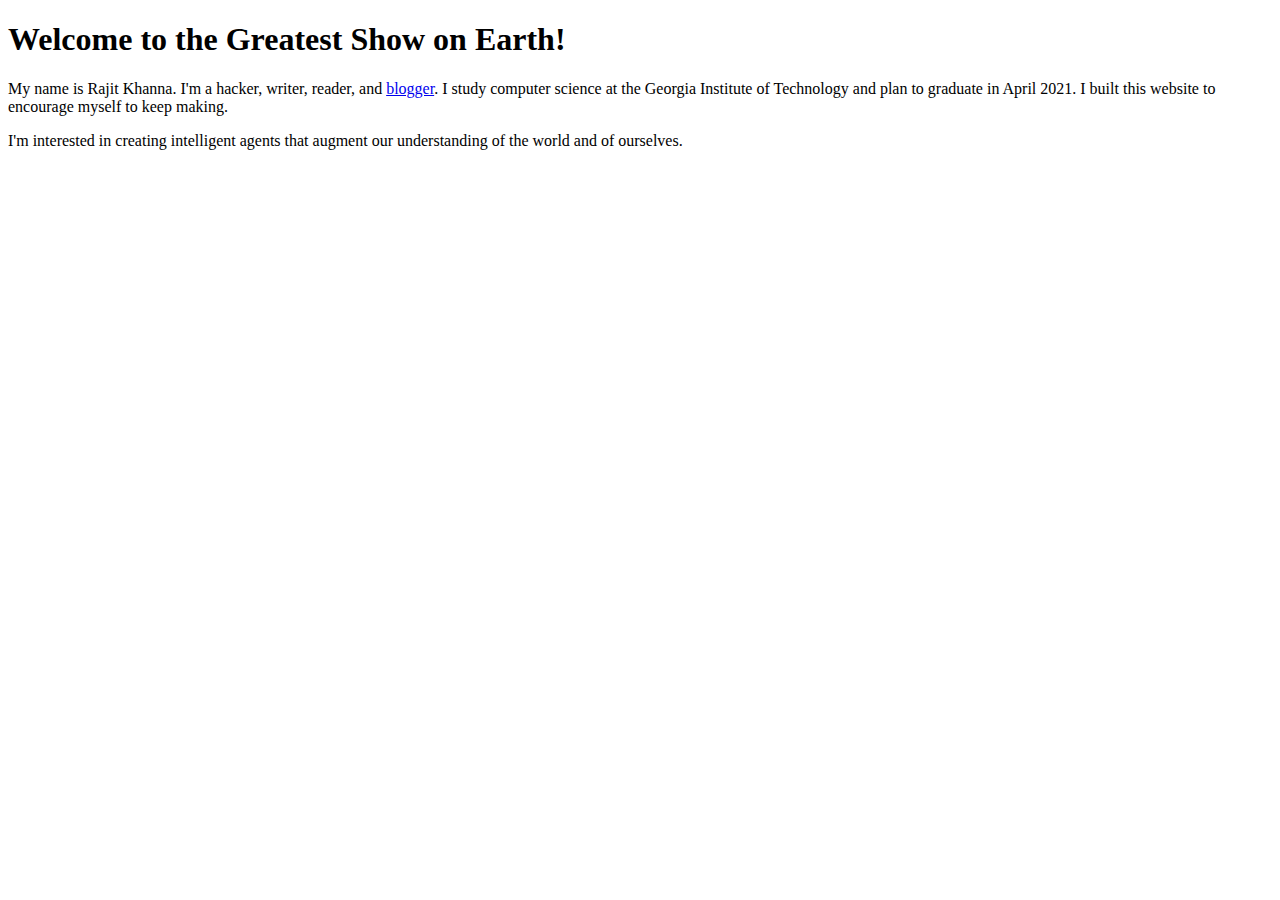
==== index.html @ 7cd07bd9 "added twitter card image" ====
<!DOCTYPE html>
<html>
<head>
<title>Rajit Khanna</title>

<!--Meta Tags for Social Media-->
<meta charset="utf-8" />
<meta http-equiv="X-UA-Compatible" content="IE=edge" />


<meta name="HandheldFriendly" content="True" />
<meta name="viewport" content="width=device-width, initial-scale=1.0" />


<meta name="description" content="Hacker, writer, reader, and blogger." />
<link rel="canonical" href="https://rajitkhanna.github.io/" />
<meta name="referrer" content="no-referrer-when-downgrade" />
    
<meta property="og:site_name" content="Rajit Khanna" />
<meta property="og:type" content="website" />
<meta property="og:title" content="Rajit Khanna" />
<meta property="og:description" content="Hacker, writer, reader, and blogger." />
<meta property="og:url" content="https://rajitkhanna.github.io/" />
<meta property="og:image" content="https://images.unsplash.com/photo-1474631245212-32dc3c8310c6?ixlib=rb-1.2.1&q=80&fm=jpg&crop=entropy&cs=tinysrgb&w=2000&fit=max&ixid=eyJhcHBfaWQiOjExNzczfQ%20300w,%20https://images.unsplash.com/photo-1474631245212-32dc3c8310c6?ixlib=rb-1.2.1&q=80&fm=jpg&crop=entropy&cs=tinysrgb&w=2000&fit=max&ixid=eyJhcHBfaWQiOjExNzczfQ%20600w,%20https://images.unsplash.com/photo-1474631245212-32dc3c8310c6?ixlib=rb-1.2.1&q=80&fm=jpg&crop=entropy&cs=tinysrgb&w=2000&fit=max&ixid=eyJhcHBfaWQiOjExNzczfQ%201000w,%20https://images.unsplash.com/photo-1474631245212-32dc3c8310c6?ixlib=rb-1.2.1&q=80&fm=jpg&crop=entropy&cs=tinysrgb&w=2000&fit=max&ixid=eyJhcHBfaWQiOjExNzczfQ%202000w" />
<meta property="article:publisher" content="https://www.facebook.com/pg/rajitwrites" />
<meta name="twitter:card" content="summary_large_image" />
<meta name="twitter:title" content="Rajit Khanna" />
<meta name="twitter:description" content="Hacker, writer, reader, and blogger." />
<meta name="twitter:url" content="https://rajitkhana.github.io/" />
<meta name="twitter:image" content="https://images.unsplash.com/photo-1474631245212-32dc3c8310c6?ixlib=rb-1.2.1&q=80&fm=jpg&crop=entropy&cs=tinysrgb&w=2000&fit=max&ixid=eyJhcHBfaWQiOjExNzczfQ%20300w,%20https://images.unsplash.com/photo-1474631245212-32dc3c8310c6?ixlib=rb-1.2.1&q=80&fm=jpg&crop=entropy&cs=tinysrgb&w=2000&fit=max&ixid=eyJhcHBfaWQiOjExNzczfQ%20600w,%20https://images.unsplash.com/photo-1474631245212-32dc3c8310c6?ixlib=rb-1.2.1&q=80&fm=jpg&crop=entropy&cs=tinysrgb&w=2000&fit=max&ixid=eyJhcHBfaWQiOjExNzczfQ%201000w,%20https://images.unsplash.com/photo-1474631245212-32dc3c8310c6?ixlib=rb-1.2.1&q=80&fm=jpg&crop=entropy&cs=tinysrgb&w=2000&fit=max&ixid=eyJhcHBfaWQiOjExNzczfQ%202000w" />
<meta name="twitter:site" content="@RajitWrites" />
<meta property="og:image:width" content="2000" />
<meta property="og:image:height" content="2000" />

<!--Image Icons-->
<link rel="apple-touch-icon" sizes="76x76" href="icons/apple-touch-icon.png">
<link rel="icon" type="image/png" sizes="32x32" href="icons/favicon-32x32.png">
<link rel="icon" type="image/png" sizes="16x16" href="icons/favicon-16x16.png">
<link rel="manifest" href="icons/site.webmanifest">
<link rel="mask-icon" href="icons/safari-pinned-tab.svg" color="#5bbad5">
<meta name="msapplication-TileColor" content="#da532c">
<meta name="theme-color" content="#ffffff">


</head>
<body>

<h1>Welcome to the Greatest Show on Earth!</h1>

<p>My name is Rajit Khanna. I'm a hacker, writer, reader, and <a href="https://rajitkhanna.com">blogger</a>. I study computer science at the Georgia Institute of Technology and plan to graduate in April 2021. I built this website to encourage myself to keep making.</p>

<p>I'm interested in creating intelligent agents that augment our understanding of the world and of ourselves.</p>

</body>
</html>
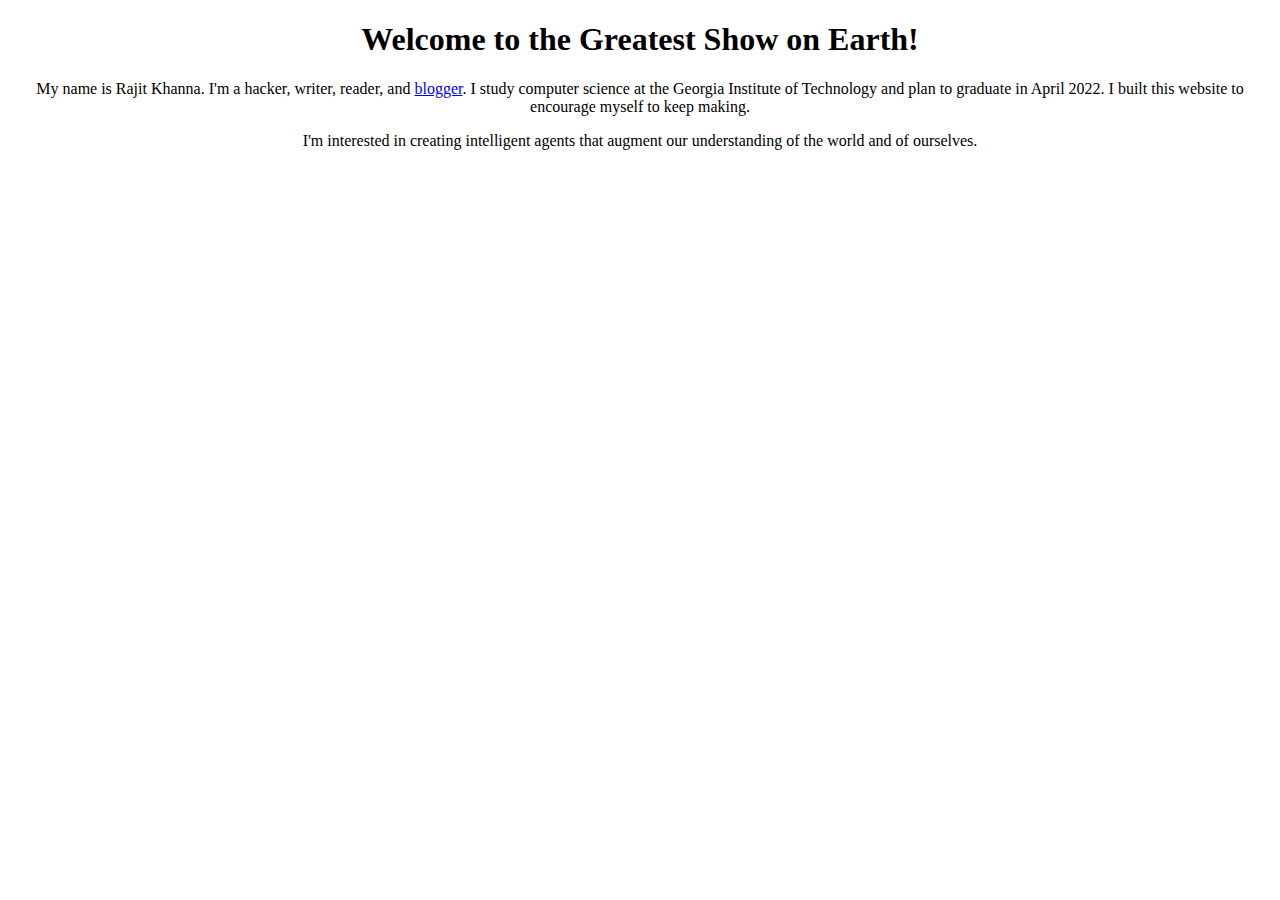
==== commit 58237143: "linked external stylesheet" ====
--- a/index.html
+++ b/index.html
@@ -41,13 +41,17 @@
 <meta name="msapplication-TileColor" content="#da532c">
 <meta name="theme-color" content="#ffffff">
 
+<!--External Stylesheets-->
+<link rel="stylesheet" href="styles.css">
 
 </head>
 <body>
 
 <h1>Welcome to the Greatest Show on Earth!</h1>
 
-<p>My name is Rajit Khanna. I'm a hacker, writer, reader, and <a href="https://rajitkhanna.com">blogger</a>. I study computer science at the Georgia Institute of Technology and plan to graduate in April 2021. I built this website to encourage myself to keep making.</p>
+<p>My name is Rajit Khanna. I'm a hacker, writer, reader, and <a href="https://rajitkhanna.com">blogger</a>.
+    I study computer science at the Georgia Institute of Technology 
+    and plan to graduate in April 2022. I built this website to encourage myself to keep making.</p>
 
 <p>I'm interested in creating intelligent agents that augment our understanding of the world and of ourselves.</p>
 
--- a/styles.css
+++ b/styles.css
@@ -0,0 +1,3 @@
+h1, p {
+    text-align: center;
+}
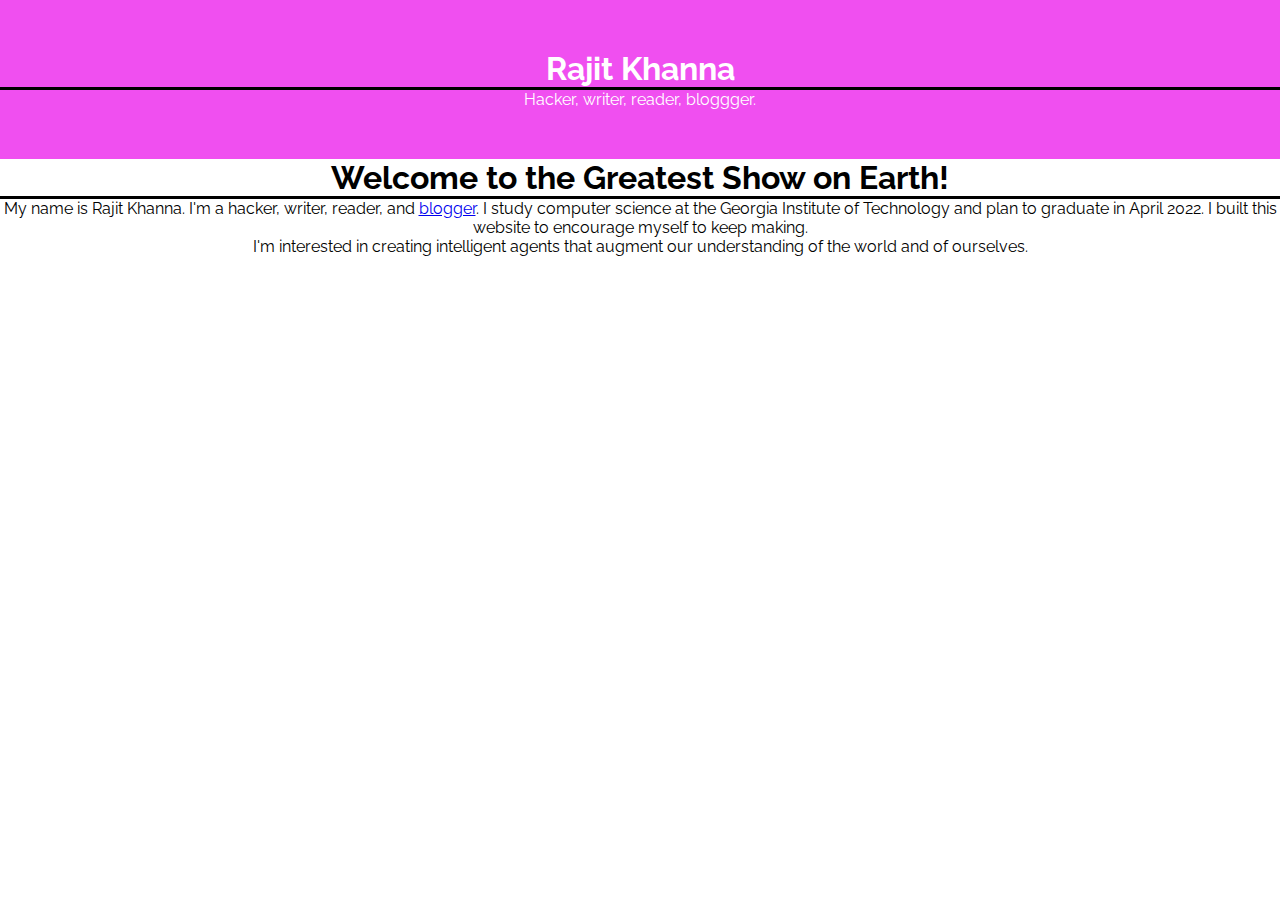
==== commit 7ddc7dbb: "added banner section" ====
--- a/index.html
+++ b/index.html
@@ -47,7 +47,13 @@
 </head>
 <body>
 
+<section class="banner">
+    <h1>Rajit Khanna</h1>
+    <p>Hacker, writer, reader, bloggger.</p>
+</section>
 <h1>Welcome to the Greatest Show on Earth!</h1>
+
+<div></div>
 
 <p>My name is Rajit Khanna. I'm a hacker, writer, reader, and <a href="https://rajitkhanna.com">blogger</a>.
     I study computer science at the Georgia Institute of Technology 
--- a/styles.css
+++ b/styles.css
@@ -1,3 +1,31 @@
-h1, p {
+@import url('https://fonts.googleapis.com/css2?family=Raleway&display=swap');
+
+h1, p, a {
     text-align: center;
+    margin: auto;
+    padding: 10;
+    font-family: 'Raleway', sans-serif;
 }
+
+div {
+    background-color: white;
+    margin: auto;
+}
+
+body {
+    /* background-color: violet; */
+    /* opacity: 0.5; */
+    margin: auto;
+}
+
+h1 {
+    border-bottom: medium solid black;
+}
+
+.banner {
+    width: 100%;
+    background: #f04ff0;
+    color: white;
+    padding: 50px 0;
+    text-align: center;
+}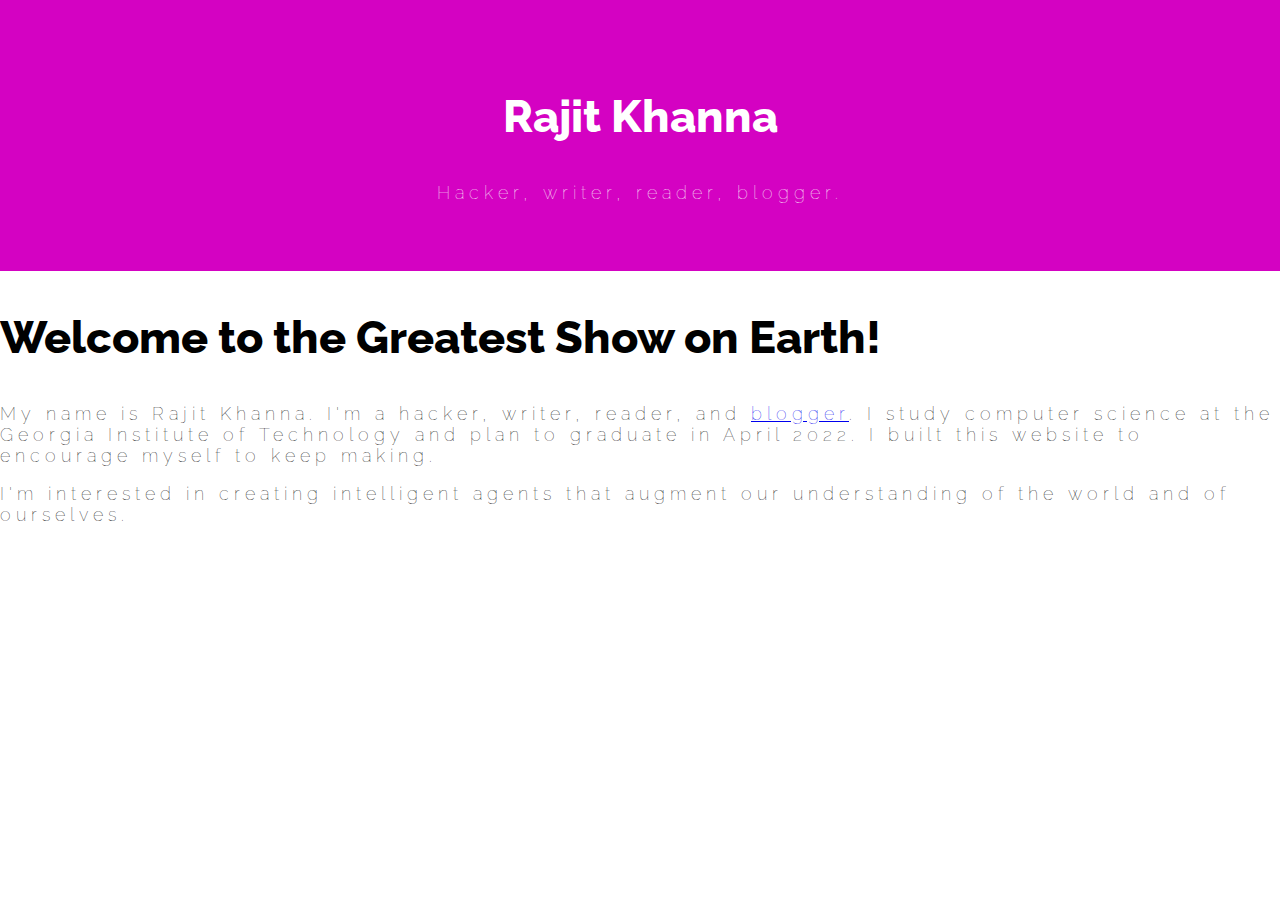
==== commit 8fd1d472: "fixed typo" ====
--- a/index.html
+++ b/index.html
@@ -49,7 +49,7 @@
 
 <section class="banner">
     <h1>Rajit Khanna</h1>
-    <p>Hacker, writer, reader, bloggger.</p>
+    <p>Hacker, writer, reader, blogger.</p>
 </section>
 <h1>Welcome to the Greatest Show on Earth!</h1>
 
--- a/styles.css
+++ b/styles.css
@@ -1,8 +1,6 @@
 @import url('https://fonts.googleapis.com/css2?family=Raleway&display=swap');
 
 h1, p, a {
-    text-align: center;
-    margin: auto;
     padding: 10;
     font-family: 'Raleway', sans-serif;
 }
@@ -13,18 +11,24 @@
 }
 
 body {
-    /* background-color: violet; */
-    /* opacity: 0.5; */
-    margin: auto;
+    margin: 0;
 }
 
 h1 {
-    border-bottom: medium solid black;
+    font-size: 2.8em;
+    padding: 10px 0;
+    font-weight: 800;
+}
+  
+p {
+    font-size: 1.1em;
+    font-weight: 100;
+    letter-spacing: 5px;
 }
 
 .banner {
     width: 100%;
-    background: #f04ff0;
+    background: #d402c2;
     color: white;
     padding: 50px 0;
     text-align: center;
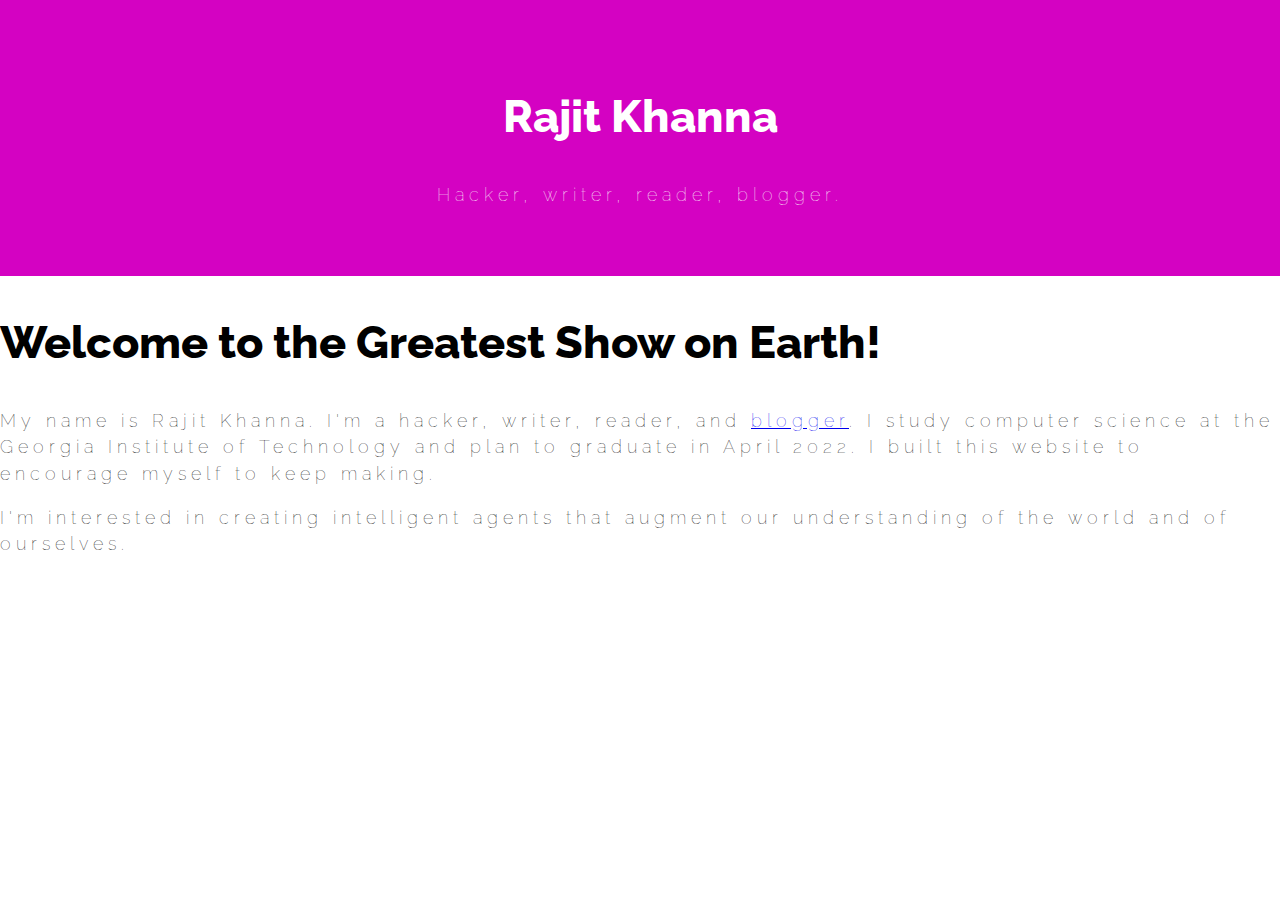
==== commit ddb345c0: "improved code formatting" ====
--- a/index.html
+++ b/index.html
@@ -1,65 +1,65 @@
 <!DOCTYPE html>
 <html>
 <head>
-<title>Rajit Khanna</title>
+    <title>Rajit Khanna</title>
 
-<!--Meta Tags for Social Media-->
-<meta charset="utf-8" />
-<meta http-equiv="X-UA-Compatible" content="IE=edge" />
+    <!--Meta Tags for Social Media-->
+    <meta charset="utf-8" />
+    <meta http-equiv="X-UA-Compatible" content="IE=edge" />
 
 
-<meta name="HandheldFriendly" content="True" />
-<meta name="viewport" content="width=device-width, initial-scale=1.0" />
+    <meta name="HandheldFriendly" content="True" />
+    <meta name="viewport" content="width=device-width, initial-scale=1.0" />
 
 
-<meta name="description" content="Hacker, writer, reader, and blogger." />
-<link rel="canonical" href="https://rajitkhanna.github.io/" />
-<meta name="referrer" content="no-referrer-when-downgrade" />
-    
-<meta property="og:site_name" content="Rajit Khanna" />
-<meta property="og:type" content="website" />
-<meta property="og:title" content="Rajit Khanna" />
-<meta property="og:description" content="Hacker, writer, reader, and blogger." />
-<meta property="og:url" content="https://rajitkhanna.github.io/" />
-<meta property="og:image" content="https://images.unsplash.com/photo-1474631245212-32dc3c8310c6?ixlib=rb-1.2.1&q=80&fm=jpg&crop=entropy&cs=tinysrgb&w=2000&fit=max&ixid=eyJhcHBfaWQiOjExNzczfQ%20300w,%20https://images.unsplash.com/photo-1474631245212-32dc3c8310c6?ixlib=rb-1.2.1&q=80&fm=jpg&crop=entropy&cs=tinysrgb&w=2000&fit=max&ixid=eyJhcHBfaWQiOjExNzczfQ%20600w,%20https://images.unsplash.com/photo-1474631245212-32dc3c8310c6?ixlib=rb-1.2.1&q=80&fm=jpg&crop=entropy&cs=tinysrgb&w=2000&fit=max&ixid=eyJhcHBfaWQiOjExNzczfQ%201000w,%20https://images.unsplash.com/photo-1474631245212-32dc3c8310c6?ixlib=rb-1.2.1&q=80&fm=jpg&crop=entropy&cs=tinysrgb&w=2000&fit=max&ixid=eyJhcHBfaWQiOjExNzczfQ%202000w" />
-<meta property="article:publisher" content="https://www.facebook.com/pg/rajitwrites" />
-<meta name="twitter:card" content="summary_large_image" />
-<meta name="twitter:title" content="Rajit Khanna" />
-<meta name="twitter:description" content="Hacker, writer, reader, and blogger." />
-<meta name="twitter:url" content="https://rajitkhana.github.io/" />
-<meta name="twitter:image" content="https://images.unsplash.com/photo-1474631245212-32dc3c8310c6?ixlib=rb-1.2.1&q=80&fm=jpg&crop=entropy&cs=tinysrgb&w=2000&fit=max&ixid=eyJhcHBfaWQiOjExNzczfQ%20300w,%20https://images.unsplash.com/photo-1474631245212-32dc3c8310c6?ixlib=rb-1.2.1&q=80&fm=jpg&crop=entropy&cs=tinysrgb&w=2000&fit=max&ixid=eyJhcHBfaWQiOjExNzczfQ%20600w,%20https://images.unsplash.com/photo-1474631245212-32dc3c8310c6?ixlib=rb-1.2.1&q=80&fm=jpg&crop=entropy&cs=tinysrgb&w=2000&fit=max&ixid=eyJhcHBfaWQiOjExNzczfQ%201000w,%20https://images.unsplash.com/photo-1474631245212-32dc3c8310c6?ixlib=rb-1.2.1&q=80&fm=jpg&crop=entropy&cs=tinysrgb&w=2000&fit=max&ixid=eyJhcHBfaWQiOjExNzczfQ%202000w" />
-<meta name="twitter:site" content="@RajitWrites" />
-<meta property="og:image:width" content="2000" />
-<meta property="og:image:height" content="2000" />
+    <meta name="description" content="Hacker, writer, reader, and blogger." />
+    <link rel="canonical" href="https://rajitkhanna.github.io/" />
+    <meta name="referrer" content="no-referrer-when-downgrade" />
+        
+    <meta property="og:site_name" content="Rajit Khanna" />
+    <meta property="og:type" content="website" />
+    <meta property="og:title" content="Rajit Khanna" />
+    <meta property="og:description" content="Hacker, writer, reader, and blogger." />
+    <meta property="og:url" content="https://rajitkhanna.github.io/" />
+    <meta property="og:image" content="https://images.unsplash.com/photo-1474631245212-32dc3c8310c6?ixlib=rb-1.2.1&q=80&fm=jpg&crop=entropy&cs=tinysrgb&w=2000&fit=max&ixid=eyJhcHBfaWQiOjExNzczfQ%20300w,%20https://images.unsplash.com/photo-1474631245212-32dc3c8310c6?ixlib=rb-1.2.1&q=80&fm=jpg&crop=entropy&cs=tinysrgb&w=2000&fit=max&ixid=eyJhcHBfaWQiOjExNzczfQ%20600w,%20https://images.unsplash.com/photo-1474631245212-32dc3c8310c6?ixlib=rb-1.2.1&q=80&fm=jpg&crop=entropy&cs=tinysrgb&w=2000&fit=max&ixid=eyJhcHBfaWQiOjExNzczfQ%201000w,%20https://images.unsplash.com/photo-1474631245212-32dc3c8310c6?ixlib=rb-1.2.1&q=80&fm=jpg&crop=entropy&cs=tinysrgb&w=2000&fit=max&ixid=eyJhcHBfaWQiOjExNzczfQ%202000w" />
+    <meta property="article:publisher" content="https://www.facebook.com/pg/rajitwrites" />
+    <meta name="twitter:card" content="summary_large_image" />
+    <meta name="twitter:title" content="Rajit Khanna" />
+    <meta name="twitter:description" content="Hacker, writer, reader, and blogger." />
+    <meta name="twitter:url" content="https://rajitkhana.github.io/" />
+    <meta name="twitter:image" content="https://images.unsplash.com/photo-1474631245212-32dc3c8310c6?ixlib=rb-1.2.1&q=80&fm=jpg&crop=entropy&cs=tinysrgb&w=2000&fit=max&ixid=eyJhcHBfaWQiOjExNzczfQ%20300w,%20https://images.unsplash.com/photo-1474631245212-32dc3c8310c6?ixlib=rb-1.2.1&q=80&fm=jpg&crop=entropy&cs=tinysrgb&w=2000&fit=max&ixid=eyJhcHBfaWQiOjExNzczfQ%20600w,%20https://images.unsplash.com/photo-1474631245212-32dc3c8310c6?ixlib=rb-1.2.1&q=80&fm=jpg&crop=entropy&cs=tinysrgb&w=2000&fit=max&ixid=eyJhcHBfaWQiOjExNzczfQ%201000w,%20https://images.unsplash.com/photo-1474631245212-32dc3c8310c6?ixlib=rb-1.2.1&q=80&fm=jpg&crop=entropy&cs=tinysrgb&w=2000&fit=max&ixid=eyJhcHBfaWQiOjExNzczfQ%202000w" />
+    <meta name="twitter:site" content="@RajitWrites" />
+    <meta property="og:image:width" content="2000" />
+    <meta property="og:image:height" content="2000" />
 
-<!--Image Icons-->
-<link rel="apple-touch-icon" sizes="76x76" href="icons/apple-touch-icon.png">
-<link rel="icon" type="image/png" sizes="32x32" href="icons/favicon-32x32.png">
-<link rel="icon" type="image/png" sizes="16x16" href="icons/favicon-16x16.png">
-<link rel="manifest" href="icons/site.webmanifest">
-<link rel="mask-icon" href="icons/safari-pinned-tab.svg" color="#5bbad5">
-<meta name="msapplication-TileColor" content="#da532c">
-<meta name="theme-color" content="#ffffff">
+    <!--Image Icons-->
+    <link rel="apple-touch-icon" sizes="76x76" href="icons/apple-touch-icon.png">
+    <link rel="icon" type="image/png" sizes="32x32" href="icons/favicon-32x32.png">
+    <link rel="icon" type="image/png" sizes="16x16" href="icons/favicon-16x16.png">
+    <link rel="manifest" href="icons/site.webmanifest">
+    <link rel="mask-icon" href="icons/safari-pinned-tab.svg" color="#5bbad5">
+    <meta name="msapplication-TileColor" content="#da532c">
+    <meta name="theme-color" content="#ffffff">
 
-<!--External Stylesheets-->
-<link rel="stylesheet" href="styles.css">
+    <!--External Stylesheets-->
+    <link rel="stylesheet" href="styles.css">
 
 </head>
 <body>
 
-<section class="banner">
-    <h1>Rajit Khanna</h1>
-    <p>Hacker, writer, reader, blogger.</p>
-</section>
-<h1>Welcome to the Greatest Show on Earth!</h1>
+    <section class="banner">
+        <h1>Rajit Khanna</h1>
+        <p>Hacker, writer, reader, blogger.</p>
+    </section>
+    <h1>Welcome to the Greatest Show on Earth!</h1>
 
-<div></div>
+    <div></div>
 
-<p>My name is Rajit Khanna. I'm a hacker, writer, reader, and <a href="https://rajitkhanna.com">blogger</a>.
-    I study computer science at the Georgia Institute of Technology 
-    and plan to graduate in April 2022. I built this website to encourage myself to keep making.</p>
+    <p>My name is Rajit Khanna. I'm a hacker, writer, reader, and <a href="https://rajitkhanna.com">blogger</a>.
+        I study computer science at the Georgia Institute of Technology 
+        and plan to graduate in April 2022. I built this website to encourage myself to keep making.</p>
 
-<p>I'm interested in creating intelligent agents that augment our understanding of the world and of ourselves.</p>
+    <p>I'm interested in creating intelligent agents that augment our understanding of the world and of ourselves.</p>
 
 </body>
 </html>
--- a/styles.css
+++ b/styles.css
@@ -1,7 +1,6 @@
 @import url('https://fonts.googleapis.com/css2?family=Raleway&display=swap');
 
 h1, p, a {
-    padding: 10;
     font-family: 'Raleway', sans-serif;
 }
 
@@ -12,6 +11,7 @@
 
 body {
     margin: 0;
+    padding: 10;
 }
 
 h1 {
@@ -24,6 +24,7 @@
     font-size: 1.1em;
     font-weight: 100;
     letter-spacing: 5px;
+    line-height: 1.5;
 }
 
 .banner {
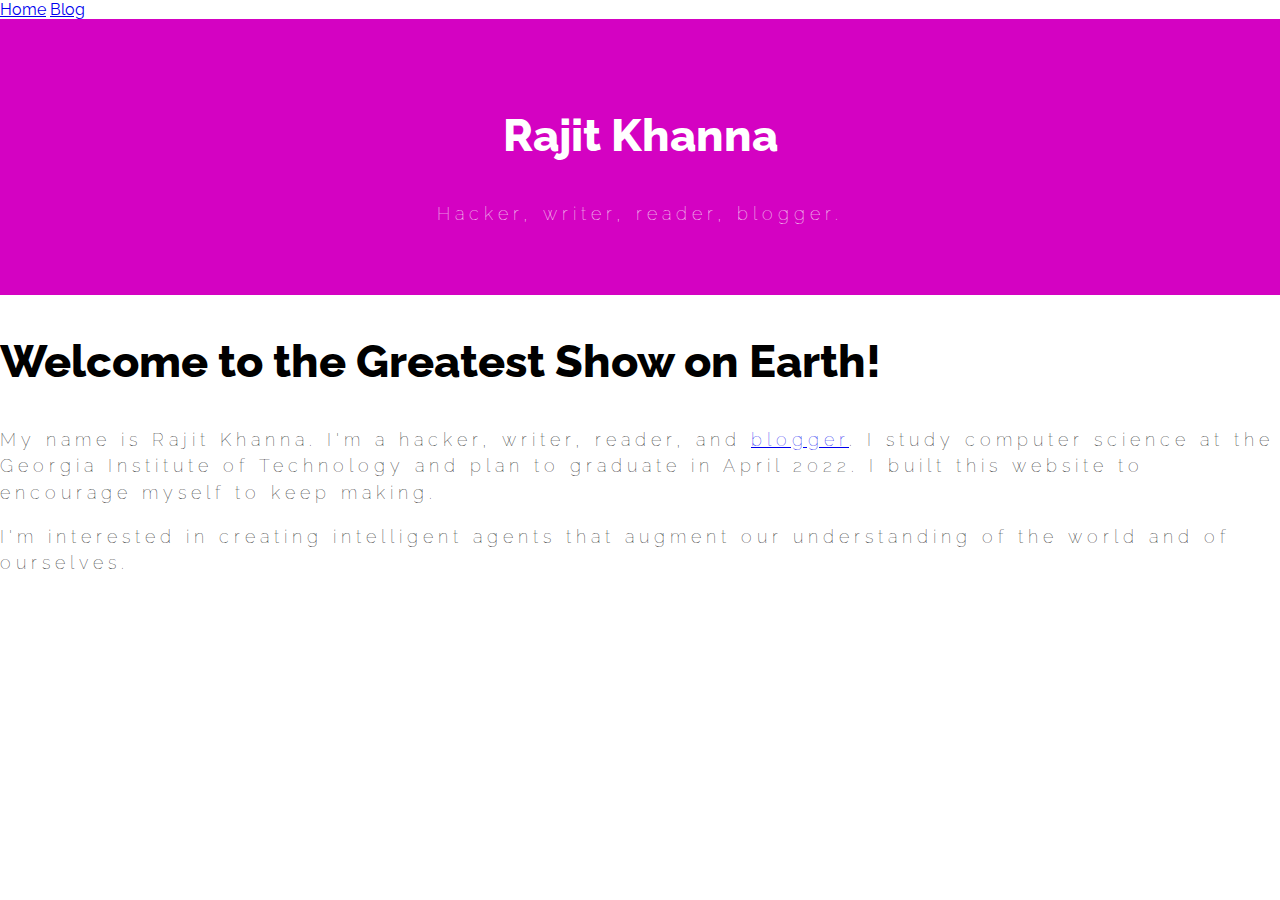
==== commit 20a737b3: "added nav bar" ====
--- a/index.html
+++ b/index.html
@@ -47,19 +47,34 @@
 </head>
 <body>
 
+    <section class="nav">
+        <nav>
+            <a href="/">Home</a>
+            <a href="https://rajitkhanna.com/">Blog</a>
+        </nav>
+    </section>
     <section class="banner">
         <h1>Rajit Khanna</h1>
         <p>Hacker, writer, reader, blogger.</p>
     </section>
-    <h1>Welcome to the Greatest Show on Earth!</h1>
+    <section class="about">
+        <h1>Welcome to the Greatest Show on Earth!</h1>
 
-    <div></div>
+        <div></div>
+    
+        <p>My name is Rajit Khanna. I'm a hacker, writer, reader, and <a href="https://rajitkhanna.com">blogger</a>.
+            I study computer science at the Georgia Institute of Technology 
+            and plan to graduate in April 2022. I built this website to encourage myself to keep making.</p>
+    
+        <p>I'm interested in creating intelligent agents that augment our understanding of the world and of ourselves.</p>
+    
+    </section>
+    <section class="projects">
 
-    <p>My name is Rajit Khanna. I'm a hacker, writer, reader, and <a href="https://rajitkhanna.com">blogger</a>.
-        I study computer science at the Georgia Institute of Technology 
-        and plan to graduate in April 2022. I built this website to encourage myself to keep making.</p>
+    </section>
+    <section class="contact">
 
-    <p>I'm interested in creating intelligent agents that augment our understanding of the world and of ourselves.</p>
-
+    </section>
+    
 </body>
 </html>
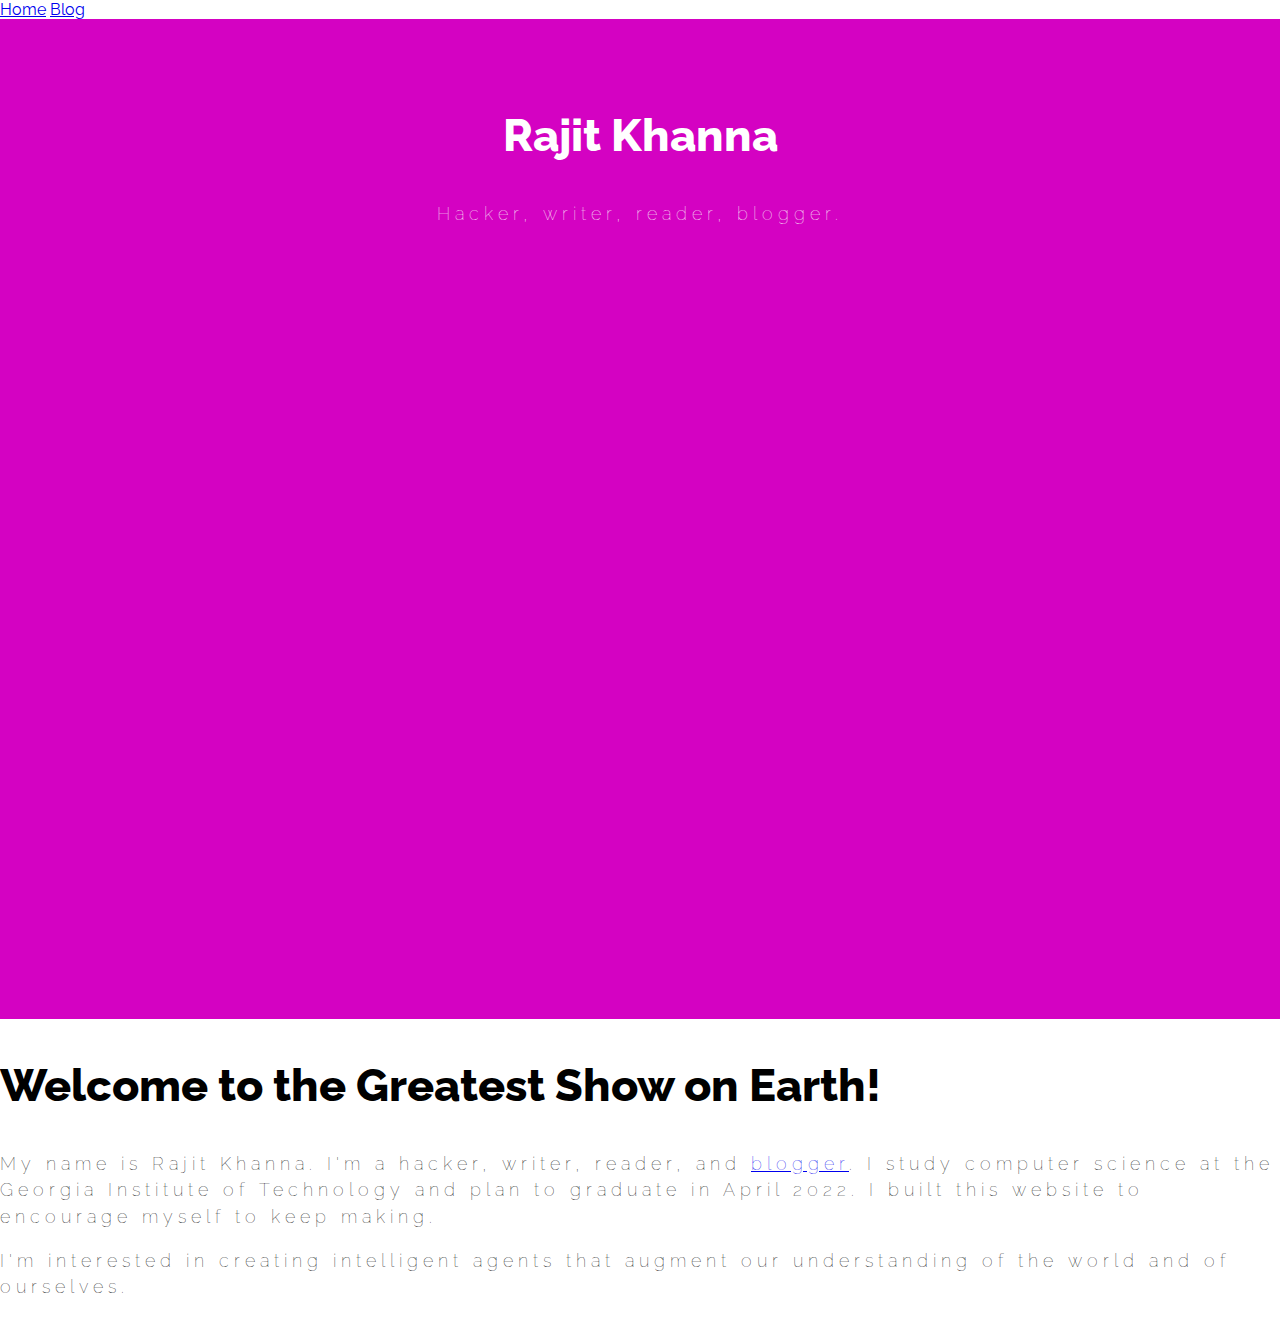
==== commit 7dc67377: "added navbar styling" ====
--- a/index.html
+++ b/index.html
@@ -48,7 +48,7 @@
 <body>
 
     <section class="nav">
-        <nav>
+        <nav id="navbar">
             <a href="/">Home</a>
             <a href="https://rajitkhanna.com/">Blog</a>
         </nav>
@@ -75,6 +75,18 @@
     <section class="contact">
 
     </section>
+
+    <script>
+        window.onscroll = function() {scrollFunction()};
+
+        function scrollFunction() {
+        if (document.body.scrollTop > 20 || document.documentElement.scrollTop > 20) {
+            document.getElementById("navbar").style.top = "0";
+        } else {
+            document.getElementById("navbar").style.top = "-50px";
+        }
+        }
+    </script>
     
 </body>
 </html>
--- a/styles.css
+++ b/styles.css
@@ -28,9 +28,17 @@
 }
 
 .banner {
+    height: 100vh;
     width: 100%;
     background: #d402c2;
     color: white;
     padding: 50px 0;
     text-align: center;
+}
+
+.navbar {
+    background-color: white;
+    top: -50px;
+    width: 100%;
+    transition: top 0.3s;
 }